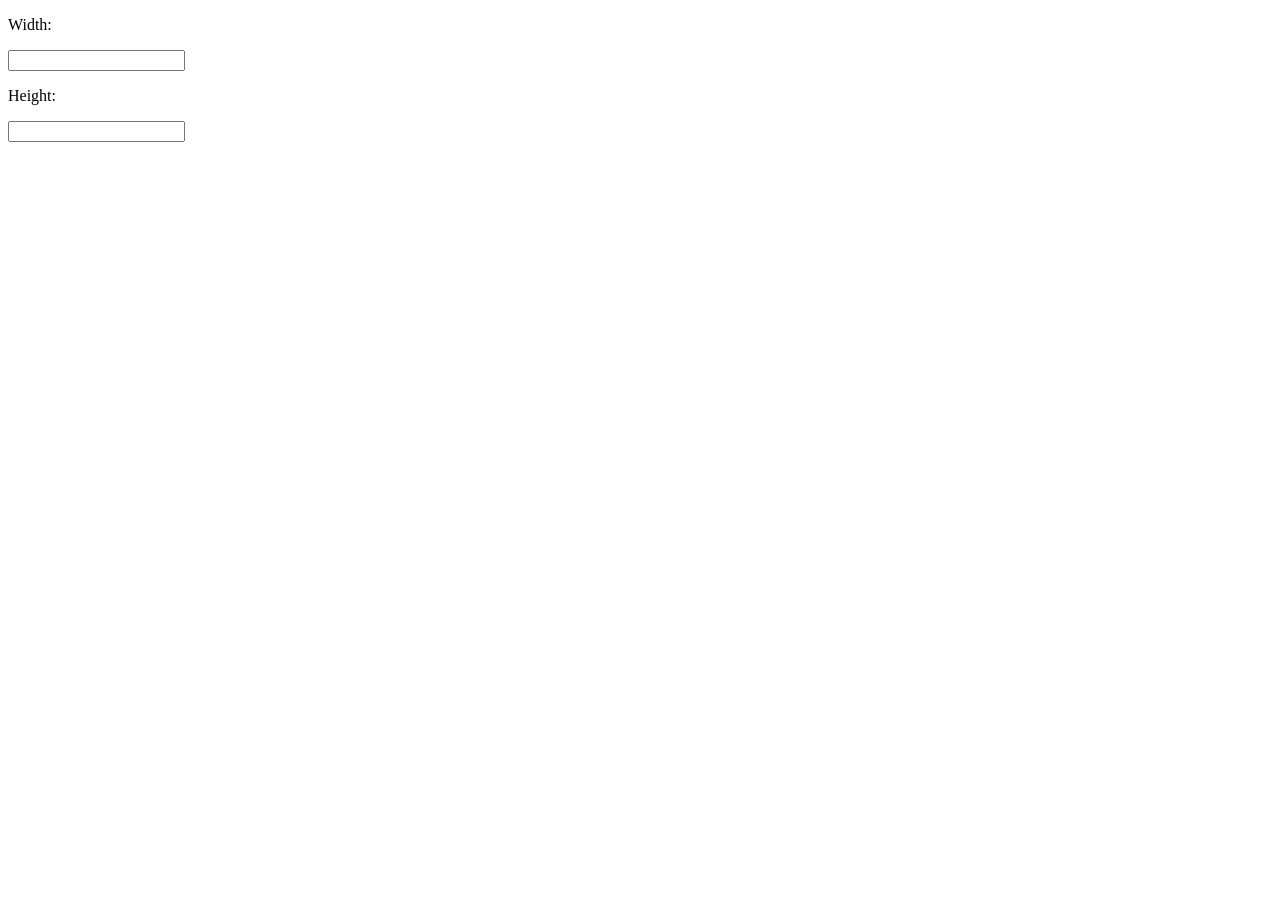
==== Testing/index.html @ b57a5d06 "4/17/2026" ====
<!DOCTYPE html>
<html lang="en">
<head>
    <meta charset="UTF-8">
    <meta name="viewport" content="width=device-width, initial-scale=1.0">
    <title>Software-Specification</title>
    <script src="./script.js" defer></script>
    <link rel="stylesheet" href="./style.css">
</head>
<body>
    <p>Width: </p>
    <input type="number" id="width">
    
    <p>Height: </p>
    <input type="number" id="height">

    


</body>
</html>
---- Testing/style.css ----
table, td {
  border: 1px solid black;
  border-collapse: collapse;

}
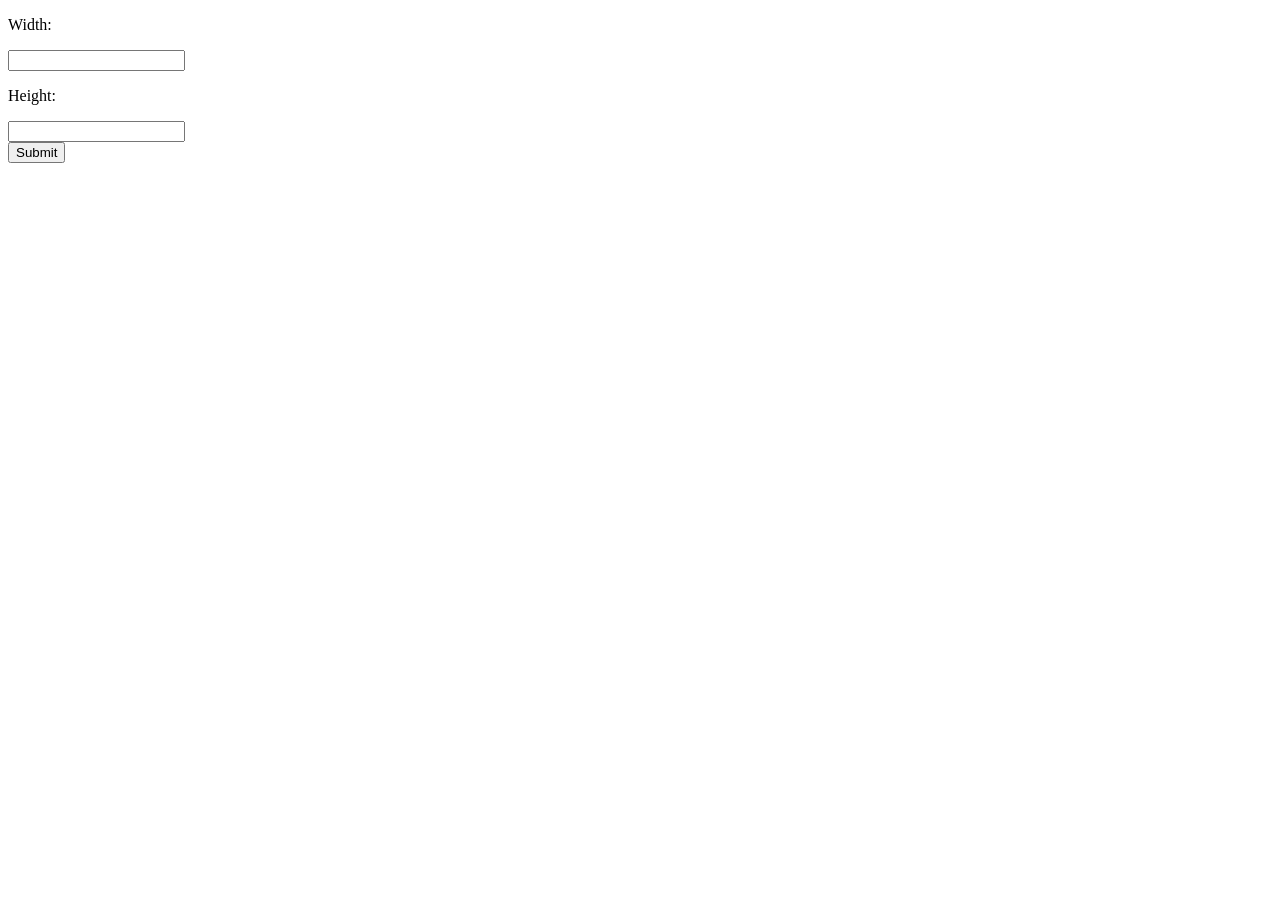
==== commit a719c8ad: "-_-" ====
--- a/Testing/index.html
+++ b/Testing/index.html
@@ -12,9 +12,10 @@
     <input type="number" id="width">
     
     <p>Height: </p>
-    <input type="number" id="height">
+    <input type="number" id="height"><br>
 
-    
+
+    <button id="submit">Submit</button>
 
 
 </body>
